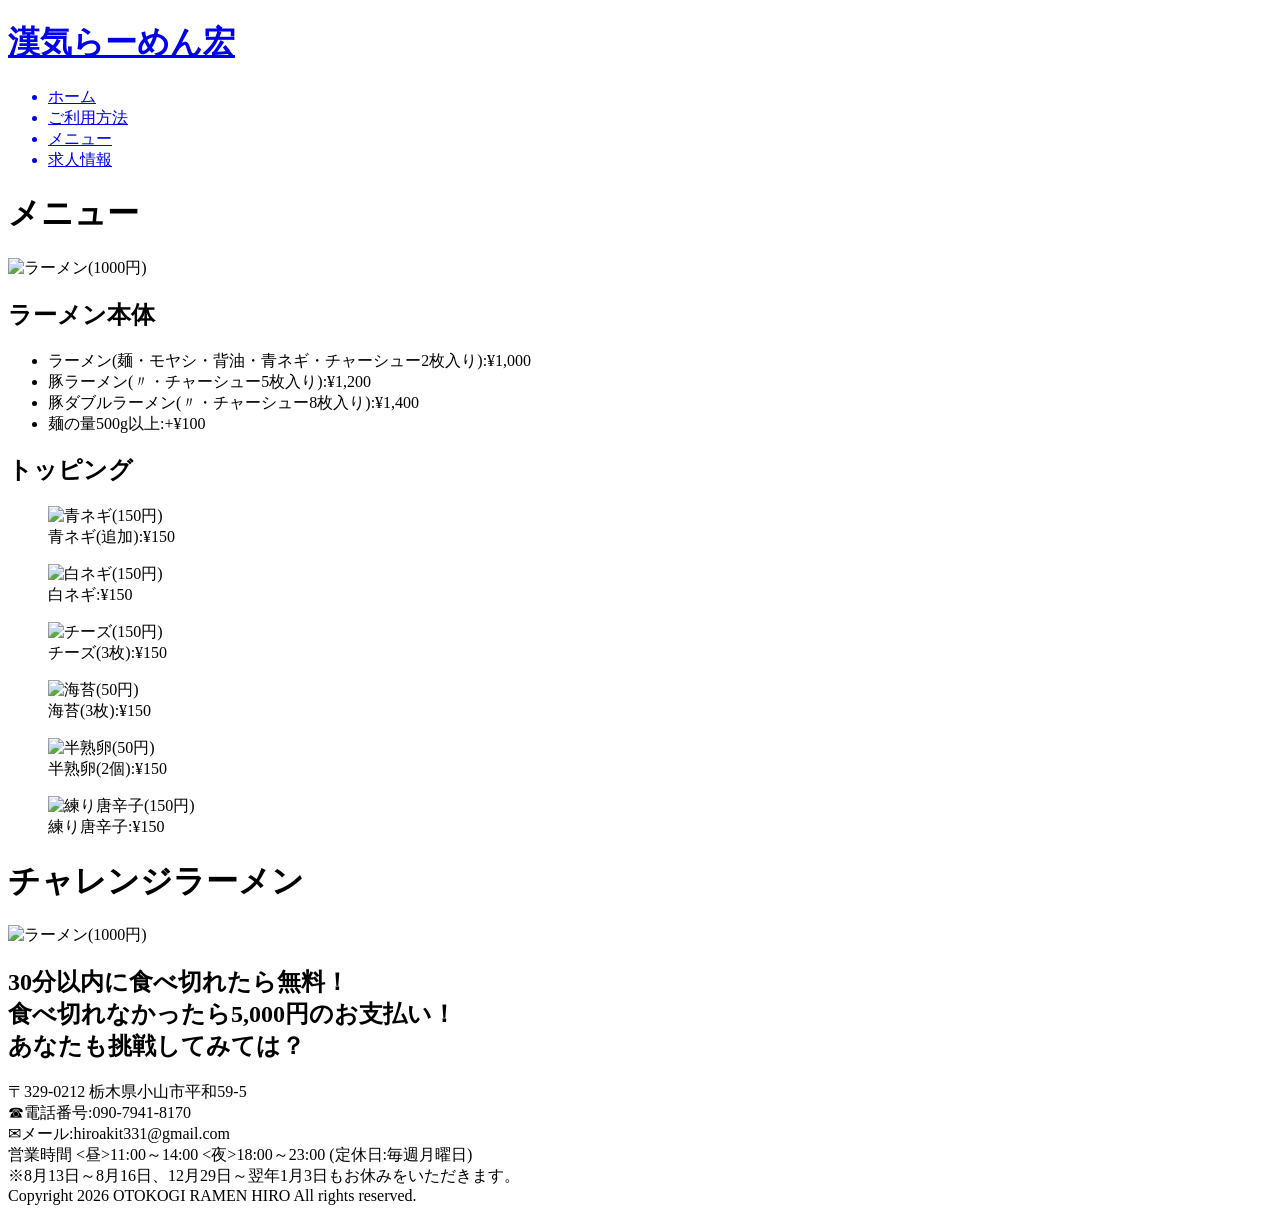
==== part.html @ 74f9d60d "求人情報 | 漢気らーめん宏" ====
<!DOCTYPE html>
<html lang="ja">

<head>
  <meta charset="UTF-8">
  <meta name="viewport" content="width=device-width, initial-scale=1.0">
  <link rel="stylesheet" href="css/style.css">
  <link rel="icon" href="images/icon.ico">
  <link rel="preconnect" href="https://fonts.googleapis.com">
  <link rel="preconnect" href="https://fonts.gstatic.com" crossorigin>
  <link href="https://fonts.googleapis.com/css2?family=Reggae+One&family=Zen+Antique+Soft&display=swap"
    rel="stylesheet">
  <title>求人情報 | 漢気らーめん宏</title>
  <script src="js/slideshow.js"></script>
</head>

<body>
  <h1><a href="index.html">漢気らーめん宏</a></h1>
  <div class="menu-wrapper">
    <input type="checkbox" id="menu-toggle" hidden>

    <label class="menu-icon" for="menu-toggle">
      <span></span>
      <span></span>
      <span></span>
    </label>

    <div class="overlay"></div>

    <nav class="menu">
      <ul>
        <a href="index.html">
          <li>ホーム</li>
        </a>
        <a href="rules.html">
          <li>ご利用方法</li>
        </a>
        <a href="menu.html">
          <li>メニュー</li>
        </a>
        <a href="part.html">
          <li>求人情報</li>
        </a>
      </ul>
    </nav>
  </div>
  <h1>メニュー</h1>
  <img src="images/ramen.png" alt="ラーメン(1000円)" id="ramen_img">
  <h2>ラーメン本体</h2>
  <div id="ramen_ul">
    <ul>
      <li>ラーメン(麺・モヤシ・背油・青ネギ・チャーシュー2枚入り):&yen;1,000</li>
      <li>豚ラーメン(〃・チャーシュー5枚入り):&yen;1,200</li>
      <li>豚ダブルラーメン(〃・チャーシュー8枚入り):&yen;1,400</li>
      <li>麺の量500g以上:+&yen;100</li>
    </ul>
  </div>
  <h2>トッピング</h2>
  <div id="topping">
    <figure>
      <img src="images/aonegi.jpg" alt="青ネギ(150円)">
      <figcaption>青ネギ(追加):&yen;150</figcaption>
    </figure>
    <figure>
      <img src="images/shironegi.jpg" alt="白ネギ(150円)">
      <figcaption>白ネギ:&yen;150</figcaption>
    </figure>
    <figure>
      <img src="images/cheese.jpg" alt="チーズ(150円)">
      <figcaption>チーズ(3枚):&yen;150</figcaption>
    </figure>
  </div>
  <div id="topping">
    <figure>
      <img src="images/seaweed.jpg" alt="海苔(50円)">
      <figcaption>海苔(3枚):&yen;150</figcaption>
    </figure>
    <figure>
      <img src="images/egg.jpg" alt="半熟卵(50円)">
      <figcaption>半熟卵(2個):&yen;150</figcaption>
    </figure>
    <figure>
      <img src="images/tougarashi.jpg" alt="練り唐辛子(150円)">
      <figcaption>練り唐辛子:&yen;150</figcaption>
    </figure>
  </div>
  <h1 id="challenge">チャレンジラーメン</h1>
  <img src="images/chalramen.png" alt="ラーメン(1000円)" id="ramen_img">
  <h2>30分以内に食べ切れたら無料！
    <br>食べ切れなかったら5,000円のお支払い！
    <br>あなたも挑戦してみては？
  </h2>
  <footer>
    <p>&#12306;329-0212 栃木県小山市平和59-5
      <br>&#9742;電話番号:090-7941-8170
      <br>&#9993;メール:hiroakit331@gmail.com
      <br>営業時間 <昼>11:00～14:00 <夜>18:00～23:00 (定休日:毎週月曜日)
          <br>※8月13日～8月16日、12月29日～翌年1月3日もお休みをいただきます。
          <br>Copyright 2026 OTOKOGI RAMEN HIRO All rights reserved.
    </p>
  </footer>
</body>

</html>
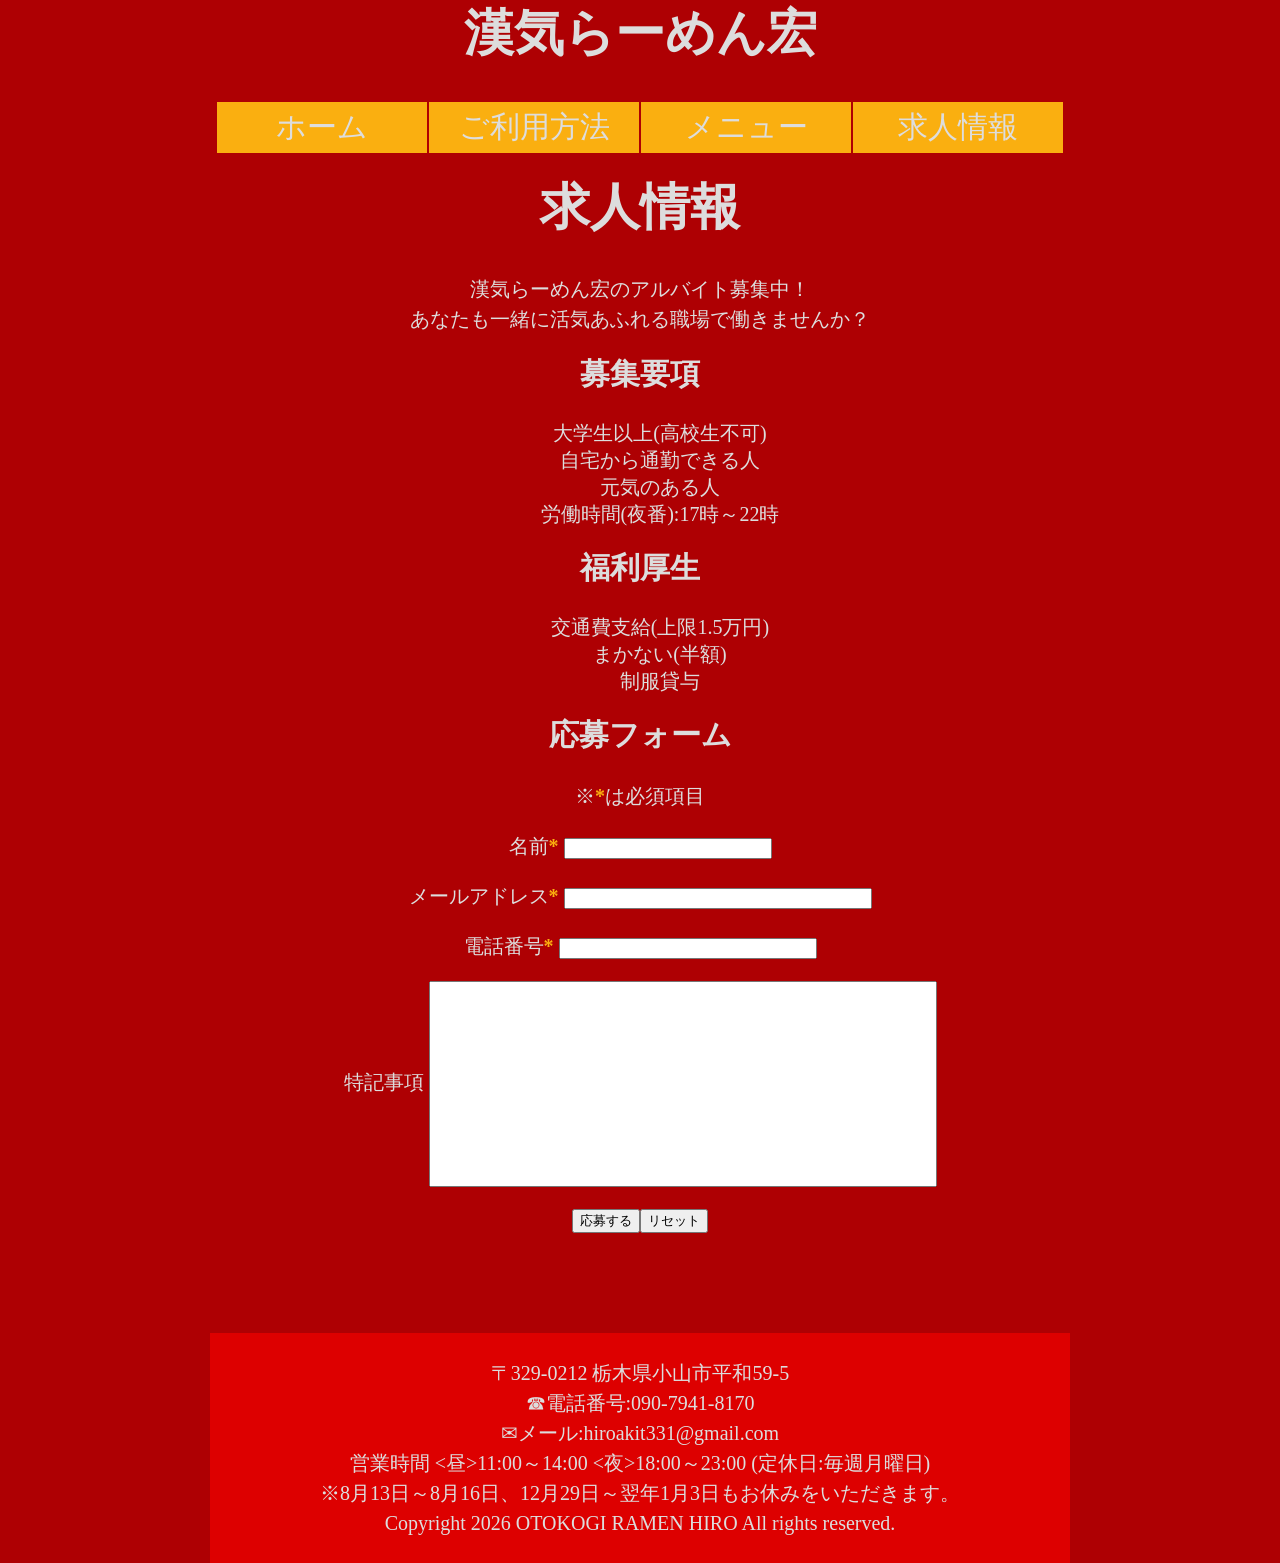
==== commit f5ca7ffb: "求人情報 | 漢気らーめん宏" ====
--- a/part.html
+++ b/part.html
@@ -10,7 +10,7 @@
   <link rel="preconnect" href="https://fonts.gstatic.com" crossorigin>
   <link href="https://fonts.googleapis.com/css2?family=Reggae+One&family=Zen+Antique+Soft&display=swap"
     rel="stylesheet">
-  <title>求人情報 | 漢気らーめん宏</title>
+  <title>漢気らーめん宏</title>
   <script src="js/slideshow.js"></script>
 </head>
 
@@ -44,52 +44,48 @@
       </ul>
     </nav>
   </div>
-  <h1>メニュー</h1>
-  <img src="images/ramen.png" alt="ラーメン(1000円)" id="ramen_img">
-  <h2>ラーメン本体</h2>
-  <div id="ramen_ul">
-    <ul>
-      <li>ラーメン(麺・モヤシ・背油・青ネギ・チャーシュー2枚入り):&yen;1,000</li>
-      <li>豚ラーメン(〃・チャーシュー5枚入り):&yen;1,200</li>
-      <li>豚ダブルラーメン(〃・チャーシュー8枚入り):&yen;1,400</li>
-      <li>麺の量500g以上:+&yen;100</li>
-    </ul>
-  </div>
-  <h2>トッピング</h2>
-  <div id="topping">
-    <figure>
-      <img src="images/aonegi.jpg" alt="青ネギ(150円)">
-      <figcaption>青ネギ(追加):&yen;150</figcaption>
-    </figure>
-    <figure>
-      <img src="images/shironegi.jpg" alt="白ネギ(150円)">
-      <figcaption>白ネギ:&yen;150</figcaption>
-    </figure>
-    <figure>
-      <img src="images/cheese.jpg" alt="チーズ(150円)">
-      <figcaption>チーズ(3枚):&yen;150</figcaption>
-    </figure>
-  </div>
-  <div id="topping">
-    <figure>
-      <img src="images/seaweed.jpg" alt="海苔(50円)">
-      <figcaption>海苔(3枚):&yen;150</figcaption>
-    </figure>
-    <figure>
-      <img src="images/egg.jpg" alt="半熟卵(50円)">
-      <figcaption>半熟卵(2個):&yen;150</figcaption>
-    </figure>
-    <figure>
-      <img src="images/tougarashi.jpg" alt="練り唐辛子(150円)">
-      <figcaption>練り唐辛子:&yen;150</figcaption>
-    </figure>
-  </div>
-  <h1 id="challenge">チャレンジラーメン</h1>
-  <img src="images/chalramen.png" alt="ラーメン(1000円)" id="ramen_img">
-  <h2>30分以内に食べ切れたら無料！
-    <br>食べ切れなかったら5,000円のお支払い！
-    <br>あなたも挑戦してみては？
-  </h2>
+  <h1>求人情報</h1>
+  <p>漢気らーめん宏のアルバイト募集中！
+    <br>あなたも一緒に活気あふれる職場で働きませんか？
+  </p>
+  <h2>募集要項</h2>
+  <ul>
+    <li>大学生以上(高校生不可)</li>
+    <li>自宅から通勤できる人</li>
+    <li>元気のある人</li>
+    <li>労働時間(夜番):17時～22時</li>
+  </ul>
+  <h2>福利厚生</h2>
+  <ul>
+    <li>交通費支給(上限1.5万円)</li>
+    <li>まかない(半額)</li>
+    <li>制服貸与</li>
+  </ul>
+  <h2>応募フォーム</h2>
+  <p>※<b id="required">*</b>は必須項目</p>
+  <form>
+    <label>
+      <p>名前<b id="required">*</b>
+        <input type="text" id="name" required>
+      </p>
+    </label>
+    <label>
+      <p>メールアドレス<b id="required">*</b>
+        <input type="email" id="email" required>
+      </p>
+    </label>
+    <label>
+      <p>電話番号<b id="required">*</b>
+        <input type="tel" id="tel" required>
+      </p>
+    </label>
+    <label>
+      <p>特記事項
+        <input type="text" id="text">
+      </p>
+    </label>
+    <button type="submit">応募する</button><button type="reset">リセット</button>
+  </form>
   <footer>
     <p>&#12306;329-0212 栃木県小山市平和59-5
       <br>&#9742;電話番号:090-7941-8170
--- a/css/style.css
+++ b/css/style.css
@@ -0,0 +1,299 @@
+@charset "UTF-8";
+
+body {
+  background-color: #ae0003;
+  text-align: center;
+  color: #ddd;
+  font-family: "Zen Antique Soft", serif;
+  font-size: 20px;
+  font-style: normal;
+  width: 860px;
+  margin: 0 auto;
+}
+
+h1 {
+  font-family: "Reggae One", system-ui;
+  font-size: 50px;
+  font-style: normal;
+  margin-top: 0;
+}
+
+h2 {
+  font-family: "Reggae One", system-ui;
+  font-size: 30px;
+  font-style: normal;
+  margin-top: 10px;
+}
+
+p {
+  font-family: "Zen Antique Soft", serif;
+  font-weight: 400;
+  font-size: 20px;
+  font-style: normal;
+  line-height: 1.5;
+}
+
+#photo,
+#ramen_img {
+  width: 830px;
+}
+
+iframe {
+  width: 830px;
+  height: 400px;
+}
+
+.menu {
+  margin-right: 40px;
+}
+
+.menu ul {
+  display: flex;
+  justify-content: center;
+}
+
+.menu ul li {
+  list-style-type: none;
+  font-size: 30px;
+  background-color: #faaf10;
+  margin: 1px;
+  padding: 5px;
+  width: 200px;
+  justify-content: center;
+}
+
+h1 a,
+.menu ul a {
+  text-decoration: none;
+  color: #ddd;
+}
+
+a {
+  color: #ddd;
+}
+
+.menu ul :hover {
+  background-color: #ffa883;
+}
+
+
+table {
+  margin: 0 auto;
+  border-collapse: collapse;
+}
+
+table tr td {
+  border: 2px solid #ddd;
+  padding: 10px;
+}
+
+table tr td img {
+  border-radius: 50%;
+}
+
+a:hover,
+table tr td a:hover,
+#time,
+#required {
+  color: #faaf10;
+}
+
+table tr td b {
+  border-bottom: #ddd dotted 1px;
+}
+
+ul li {
+  list-style-type: none;
+}
+
+#rules_img {
+  width: 500px;
+}
+
+#ramen_ul {
+  text-align: left;
+}
+
+#topping {
+  display: flex;
+  justify-content: center;
+}
+
+figure img {
+  width: 180px;
+}
+
+#name {
+  width: 200px;
+}
+
+#email {
+  width: 300px;
+}
+
+#tel {
+  width: 250px;
+}
+
+#text {
+  width: 500px;
+  height: 200px;
+}
+
+footer {
+  background-color: #d00;
+  color: #ddd;
+  margin-top: 100px;
+  padding: 5px;
+}
+
+/*↑ここまでPC版↑*/
+/*↓ここからスマホ版↓*/
+
+@media screen and (max-width:860px) {
+
+  body {
+    background-color: #ae0003;
+    text-align: center;
+    color: #ddd;
+    font-family: "Zen Antique Soft", serif;
+    font-size: 20px;
+    font-style: normal;
+    width: 100%;
+    margin: 0 auto;
+  }
+
+  .menu-wrapper {
+    position: relative;
+  }
+
+  .menu-icon {
+    width: 40px;
+    height: 30px;
+    position: fixed;
+    top: 20px;
+    left: 20px;
+    cursor: pointer;
+    z-index: 3;
+    display: inline-block;
+  }
+
+  .menu-icon span {
+    display: block;
+    height: 4px;
+    margin: 6px 0;
+    background: #ddd;
+    border-radius: 2px;
+    transition: 0.4s;
+  }
+
+  #menu-toggle:checked+.menu-icon span:nth-child(1) {
+    transform: translateY(10px) rotate(45deg);
+  }
+
+  #menu-toggle:checked+.menu-icon span:nth-child(2) {
+    opacity: 0;
+  }
+
+  #menu-toggle:checked+.menu-icon span:nth-child(3) {
+    transform: translateY(-10px) rotate(-45deg);
+  }
+
+  .overlay {
+    position: fixed;
+    inset: 0;
+    background: rgba(0, 0, 0, 0.5);
+    opacity: 0;
+    pointer-events: none;
+    transition: 0.4s;
+    z-index: 1;
+  }
+
+  #menu-toggle:checked~.overlay {
+    opacity: 1;
+    pointer-events: auto;
+  }
+
+  h1 {
+    margin-top: 50px;
+  }
+
+  .menu {
+    position: fixed;
+    top: 0;
+    left: -250px;
+    width: 250px;
+    height: 100%;
+    background: #ae0003;
+    box-shadow: 2px 0 8px rgba(0, 0, 0, 0.2);
+    transition: left 0.4s ease;
+    z-index: 2;
+  }
+
+  #menu-toggle:checked~.menu {
+    left: 0;
+  }
+
+  .menu ul {
+    list-style: none;
+    padding: 60px 20px;
+  }
+
+  .menu li {
+    margin: 20px 0;
+  }
+
+  .menu a {
+    text-decoration: none;
+    color: #ddd;
+    transition: color 0.3s;
+  }
+
+  .menu ul {
+    display: block;
+    justify-content: center;
+  }
+
+  .menu ul li {
+    list-style-type: none;
+    font-size: 30px;
+    background-color: #ae0003;
+    margin: 1px;
+    padding: 5px;
+    width: 200px;
+  }
+
+  .menu ul a {
+    text-decoration: none;
+    color: #ddd;
+  }
+
+  #photo,
+  #ramen_img {
+    width: 100%;
+    height: auto;
+  }
+
+  table tr td {
+    display: block;
+  }
+
+  #rules_img {
+    width: 100%;
+    height: auto;
+    margin: 0 auto;
+  }
+
+  #topping {
+    display: block;
+    justify-content: center;
+  }
+
+  figure img {
+    width: 100%;
+  }
+
+  iframe {
+    width: 100%;
+  }
+}
